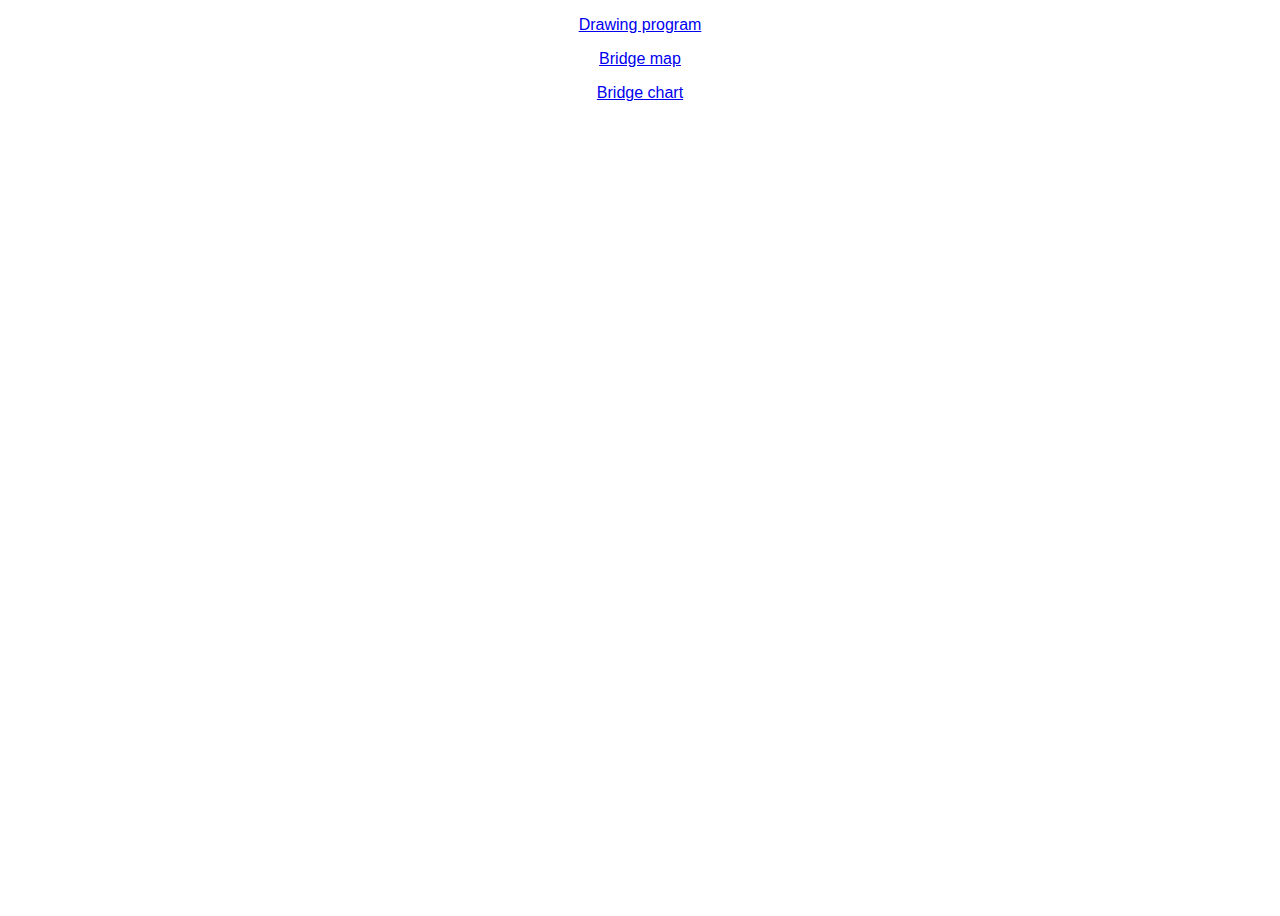
==== W6/index.html @ 8cc56bc5 "Add W6" ====
<!DOCTYPE html>
<html lang="">
  <head>
    <meta charset="utf-8">
    <link href="styles.css" type="text/css" rel="stylesheet">
    <title></title>
  </head>
  <body>
    <header></header>
    <main class="centered">
      <p><a href="drawing.html">Drawing program</a></p>
      <p><a href="bridgemap.html">Bridge map</a></p>
      <p><a href="bridgechart.html">Bridge chart</a></p>
    </main>
    <footer></footer>
  </body>
</html>
---- W6/styles.css ----
.centered {
    text-align: center;
}
.flex {
    align-items: center;
    text-align: center;
    display: flex;
    justify-content: space-around;
    height: 30px
}
html, body {
    font-family: Arial, Helvetica, sans-serif;
    margin: 0px;
    height: 100%
}
#canvas {
    border: 1px black solid;
  }
#map {
    height: calc(100vh - 30px);
}
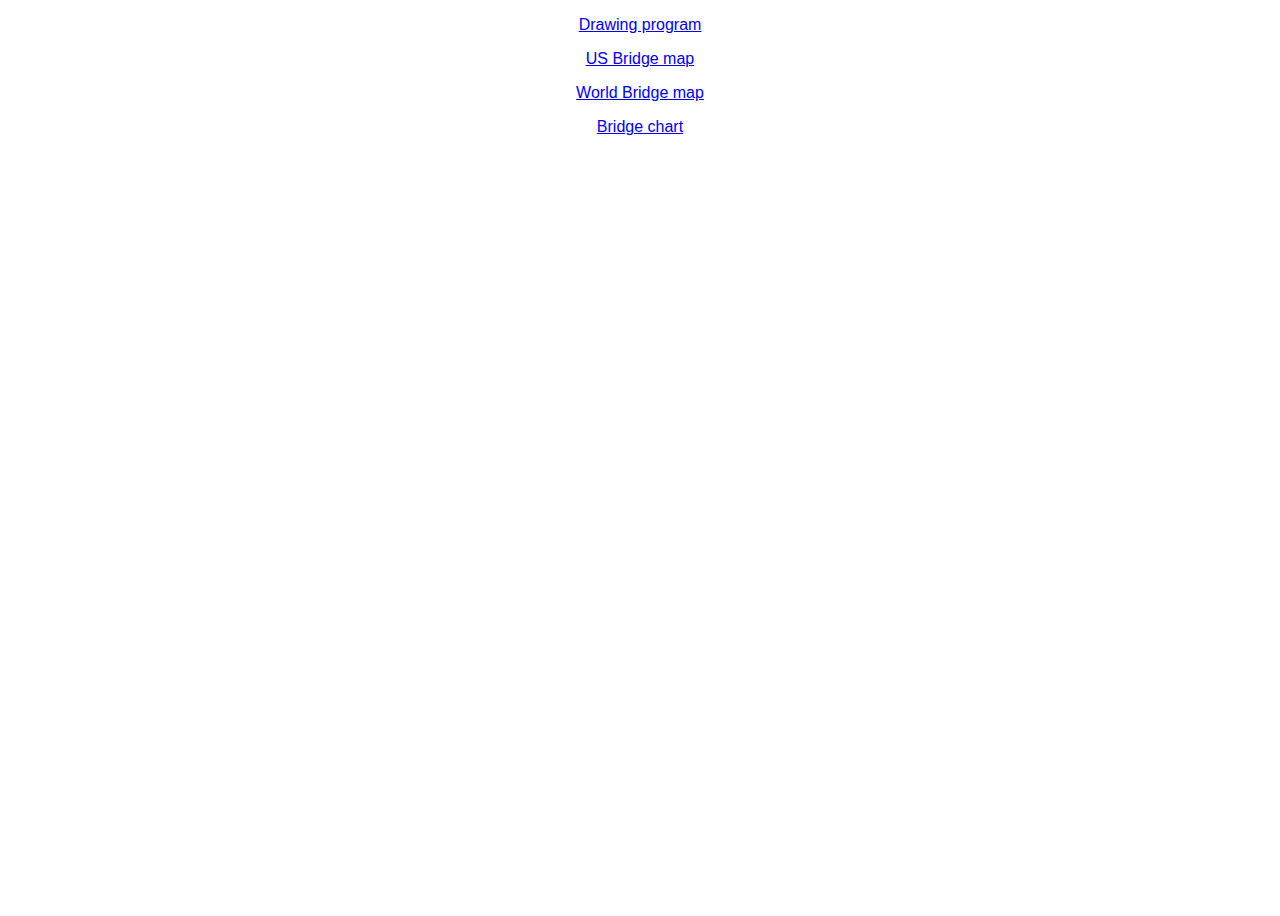
==== commit 8ea5b867: "update" ====
--- a/W6/index.html
+++ b/W6/index.html
@@ -9,7 +9,8 @@
     <header></header>
     <main class="centered">
       <p><a href="drawing.html">Drawing program</a></p>
-      <p><a href="bridgemap.html">Bridge map</a></p>
+      <p><a href="usbridgemap.html">US Bridge map</a></p>
+      <p><a href="worldbridgemap.html">World Bridge map</a></p>
       <p><a href="bridgechart.html">Bridge chart</a></p>
     </main>
     <footer></footer>
